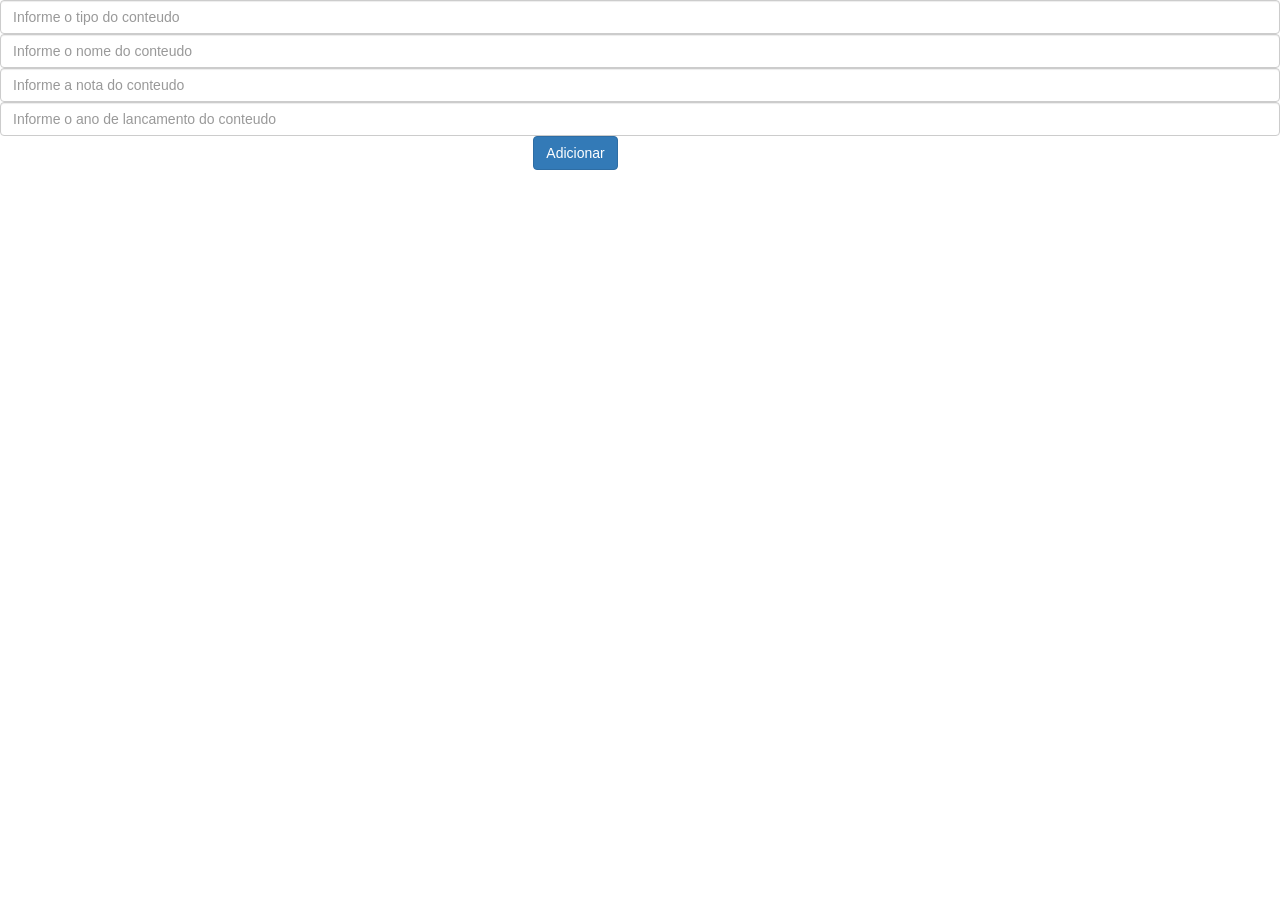
==== LAB-3-master/bin/main/static/addConteudo.html @ d118f5c2 "Add files via upload" ====
<!DOCTYPE html>
<html lang="en">
  <head>
    <meta charset="utf-8">
    <title>Adicionar Conteudo</title>
	
    
	<script src="js/jquery.js"></script>
	

	<link href="css/bootstrap.min.css" rel=stylesheet>
	
	<script>
		$(document).ready(function(){
			

			$("#adicionar").click(function() {

                var tipo = $("#tipo").val();
                
                var nome = $("#nome").val();
                
                var nota = $("#nota").val();

				var ano = $("#ano").val();
				
					
				
				$("#dadosConteudo").empty();
					
				var url = "/conteudo/"+tipo+"/"+nome+"/"+nota+"/"+ano+"";
				

				$.getJSON(url, function(data) {
						
						var itens = [];
						
						
						
						itens.push("<tr> <td>"+ data.tipo +"</td><td>"+ data.caract.nome + "</td><td>"+ data.caract.nota + "</td><td>"+ data.caract.ano + "</td></tr>");
							
						
									
						$("#dadosConteudo").append(itens);
						
				});

			});

		});

	</script>
	
   
  </head>


  <body>
		


  		<div id="painelAdicionar">
            
		
		
            
            <input id="tipo" class="form-control col-md-offset-0" type="text" placeholder="Informe o tipo do conteudo">
            
            <input id="nome" class="form-control col-md-offset-0" type="text" placeholder="Informe o nome do conteudo">
            
            <input id="nota" class="form-control col-md-offset-0" type="text" placeholder="Informe a nota do conteudo">
            
            <input id="ano" class="form-control col-md-offset-0" type="text" placeholder="Informe o ano de lancamento do conteudo">
            
		
		</div>
		
		<button id="adicionar" class="btn btn-primary col-md-offset-5">Adicionar</button>
		
		
  </body>
  
</html>
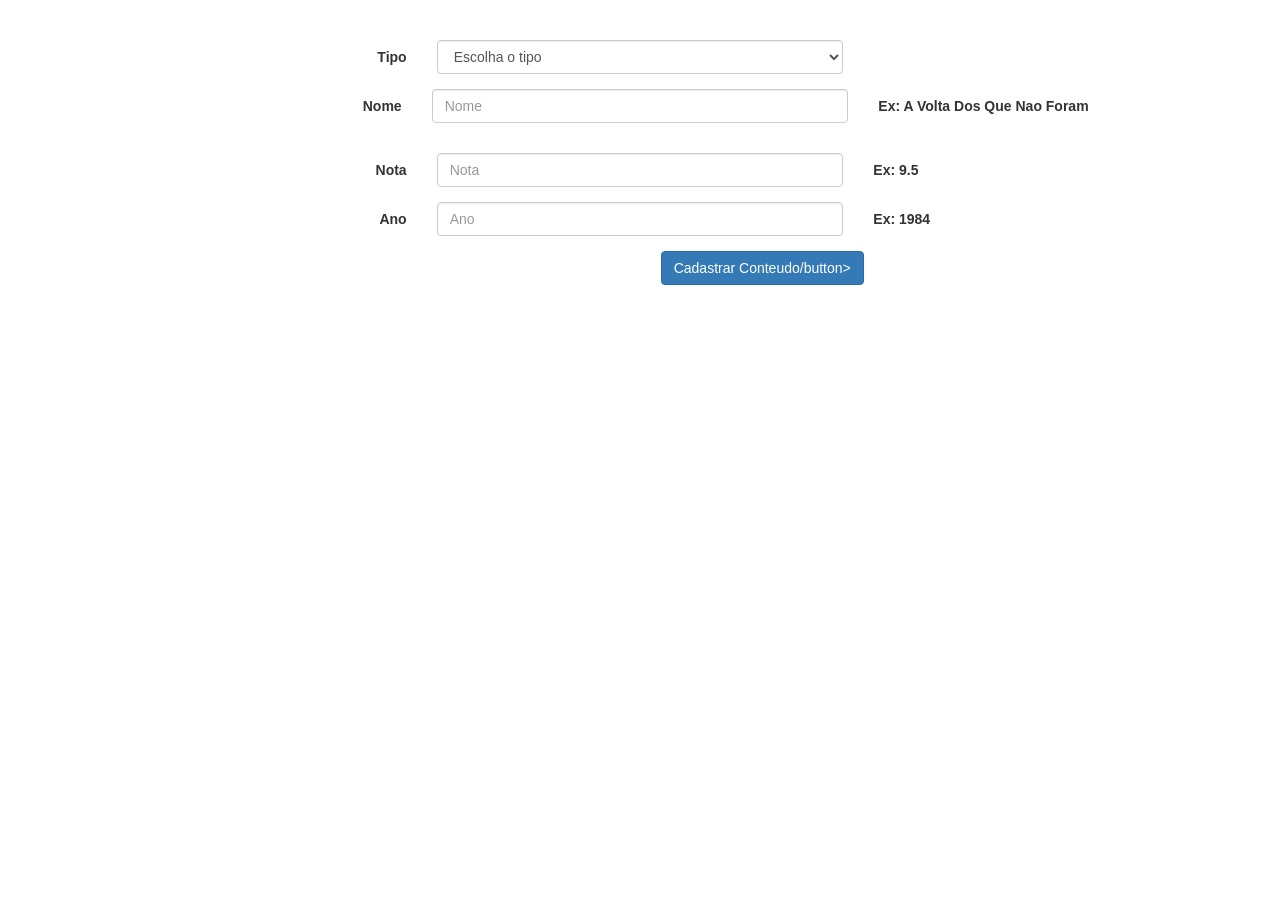
==== commit 1979c61b: "Add files via upload" ====
--- a/LAB-3-master/bin/main/static/addConteudo.html
+++ b/LAB-3-master/bin/main/static/addConteudo.html
@@ -13,42 +13,26 @@
 	<script>
 		$(document).ready(function(){
 			
-
-			$("#adicionar").click(function() {
-
-                var tipo = $("#tipo").val();
-                
-                var nome = $("#nome").val();
-                
-                var nota = $("#nota").val();
-
+			$("#createContent").click(function() {
+				
+				var tipo = $( "#tipo option:selected" ).text();
+				var nome = $("#nome").val();
+				var nota = $("#nota").val();
 				var ano = $("#ano").val();
 				
-					
 				
-				$("#dadosConteudo").empty();
-					
-				var url = "/conteudo/"+tipo+"/"+nome+"/"+nota+"/"+ano+"";
+										
+				var url = "/conteudos/"+tipo+"/"+nome+"/"+nota+"/"+ano+"";
 				
-
+				
 				$.getJSON(url, function(data) {
-						
-						var itens = [];
-						
-						
-						
-						itens.push("<tr> <td>"+ data.tipo +"</td><td>"+ data.caract.nome + "</td><td>"+ data.caract.nota + "</td><td>"+ data.caract.ano + "</td></tr>");
-							
-						
-									
-						$("#dadosConteudo").append(itens);
+					alert("Sucesso!");
+					window.location.href = '/addConteudo.html';
 						
 				});
-
 			});
-
 		});
-
+		
 	</script>
 	
    
@@ -56,26 +40,62 @@
 
 
   <body>
-		
-
-
-  		<div id="painelAdicionar">
-            
-		
-		
-            
-            <input id="tipo" class="form-control col-md-offset-0" type="text" placeholder="Informe o tipo do conteudo">
-            
-            <input id="nome" class="form-control col-md-offset-0" type="text" placeholder="Informe o nome do conteudo">
-            
-            <input id="nota" class="form-control col-md-offset-0" type="text" placeholder="Informe a nota do conteudo">
-            
-            <input id="ano" class="form-control col-md-offset-0" type="text" placeholder="Informe o ano de lancamento do conteudo">
-            
-		
-		</div>
-		
-		<button id="adicionar" class="btn btn-primary col-md-offset-5">Adicionar</button>
+  		
+ 	        <br>
+			<br>
+			<div class="form-horizontal" method="get" id="form">
+				<div class="form-group form-group">
+				<label for="" class="col-md-4 control-label">Tipo</label>
+				<div class="col-md-4">
+                <select id="tipo" class="input-large form-control">
+                    <option value="" selected="selected">Escolha o tipo</option>
+                    <option value="Serie">Serie</option>
+                    <option value="Filme">Filme</option>
+                    <option value="Podcast">Podcast</option>
+                </select>
+           	 	</div>
+			</div>
+			
+			<div class="form-group">
+				<div class="form-group form-group">
+					<label for="" class="col-md-4 control-label">Nome</label>
+					<div class="col-md-4">
+						<input required="required" type="" class="form-control" id="nome" placeholder="Nome">
+					</div>
+					<div class="col-md-4">
+						<label for="inputEmail3" class="control-label">Ex: A Volta Dos Que Nao Foram</label>
+					</div>
+				</div>
+			</div>
+			
+			<div class="form-group">
+				<label for="" class="col-md-4 control-label">Nota</label>
+				<div class="col-md-4">
+					<input required="required" type="" class="form-control" id="nota" placeholder="Nota">
+				</div>
+				<div class="col-md-4">
+					<label for="inputEmail3" class="control-label">Ex: 9.5</label>
+				</div>
+			</div>
+			
+			<div class="form-group">
+				<label for="" class="col-md-4 control-label">Ano</label>
+				<div class="col-md-4">
+					<input required="required" type="" class="form-control" id="ano" placeholder="Ano">
+				</div>
+				<div class="col-md-4">
+					<label for="inputEmail3" class="control-label">Ex: 1984</label>
+				</div>
+			</div>
+			
+			
+			<div class="form-group">
+				<div class="col-sm-offset-2 col-sm-10">
+					<button id=createContent type="submit" class="btn btn-primary col-md-offset-5">Cadastrar Conteudo/button>
+				</div>
+			</div>
+			
+		</form>
 		
 		
   </body>
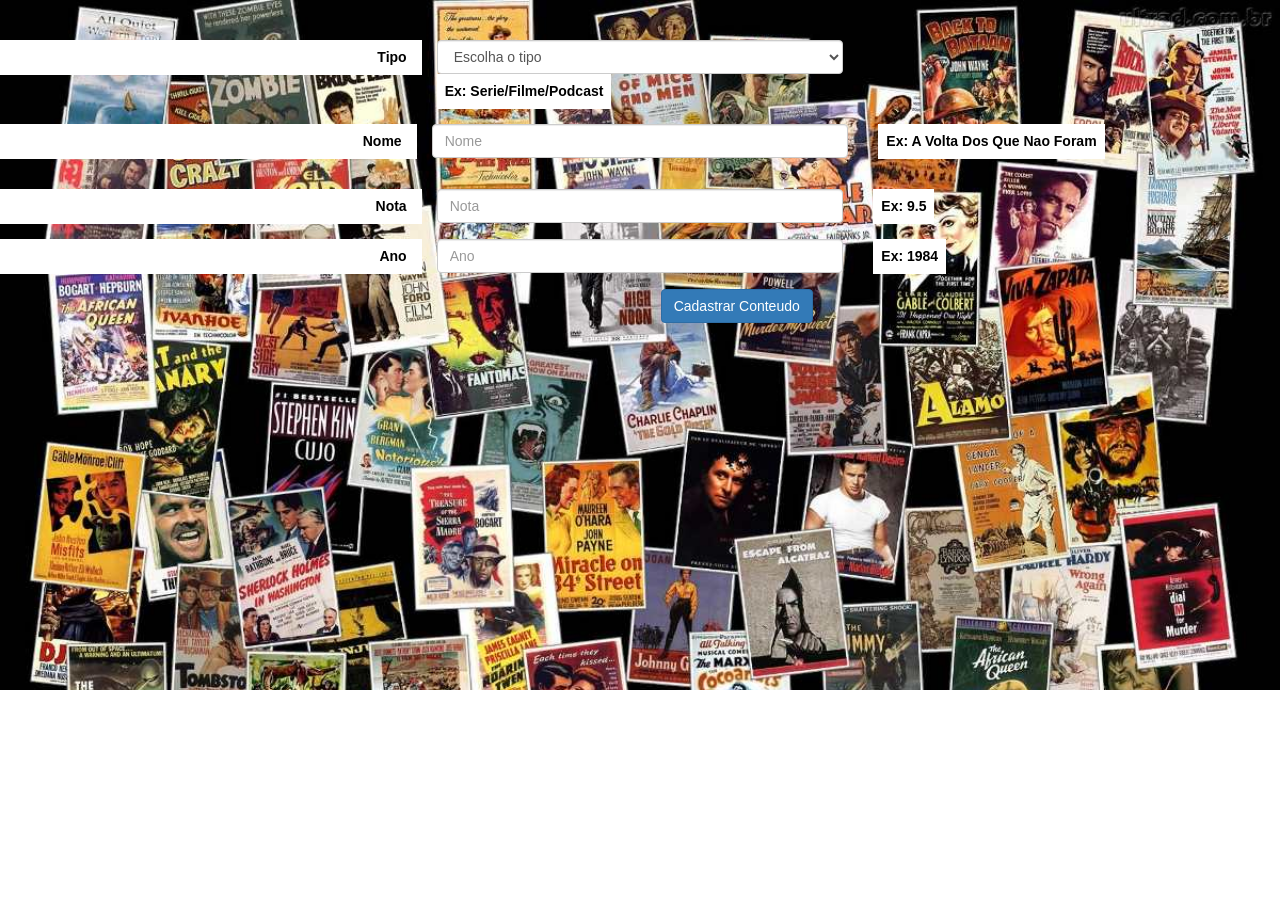
==== commit 572d5890: "Add files via upload" ====
--- a/LAB-3-master/bin/main/static/addConteudo.html
+++ b/LAB-3-master/bin/main/static/addConteudo.html
@@ -7,7 +7,7 @@
     
 	<script src="js/jquery.js"></script>
 	
-
+	<link rel="stylesheet" type="text/css" href="css/backgrounds.css">
 	<link href="css/bootstrap.min.css" rel=stylesheet>
 	
 	<script>
@@ -40,10 +40,10 @@
 
 
   <body>
-  		
+  		<div id="background_principal">
  	        <br>
 			<br>
-			<div class="form-horizontal" method="get" id="form">
+			<div class="form-horizontal" method="get" id="background_principal">
 				<div class="form-group form-group">
 				<label for="" class="col-md-4 control-label">Tipo</label>
 				<div class="col-md-4">
@@ -53,6 +53,7 @@
                     <option value="Filme">Filme</option>
                     <option value="Podcast">Podcast</option>
                 </select>
+                <label for="inputEmail3" class="control-label">Ex: Serie/Filme/Podcast</label>
            	 	</div>
 			</div>
 			
@@ -91,8 +92,9 @@
 			
 			<div class="form-group">
 				<div class="col-sm-offset-2 col-sm-10">
-					<button id=createContent type="submit" class="btn btn-primary col-md-offset-5">Cadastrar Conteudo/button>
+					<button id=createContent type="submit" class="btn btn-primary col-md-offset-5">Cadastrar Conteudo</button>
 				</div>
+			</div>
 			</div>
 			
 		</form>
--- a/LAB-3-master/bin/main/static/css/backgrounds.css
+++ b/LAB-3-master/bin/main/static/css/backgrounds.css
@@ -0,0 +1,21 @@
+#background_principal {
+  	background-image: url('Movies.jpg');
+	background-size: 100%;
+	background-repeat: no-repeat;
+	background-attachment: fixed;
+	min-height: 650px;
+}
+
+#Logo {
+  	background-image: url('Jarvis.png');
+  	background-repeat: no-repeat;
+  	background-position: top right;
+  	background-attachment: fixed;
+	min-height: 650px;
+}
+
+label {
+  color: black;
+  padding: 8px;
+  background-color: white;
+}
